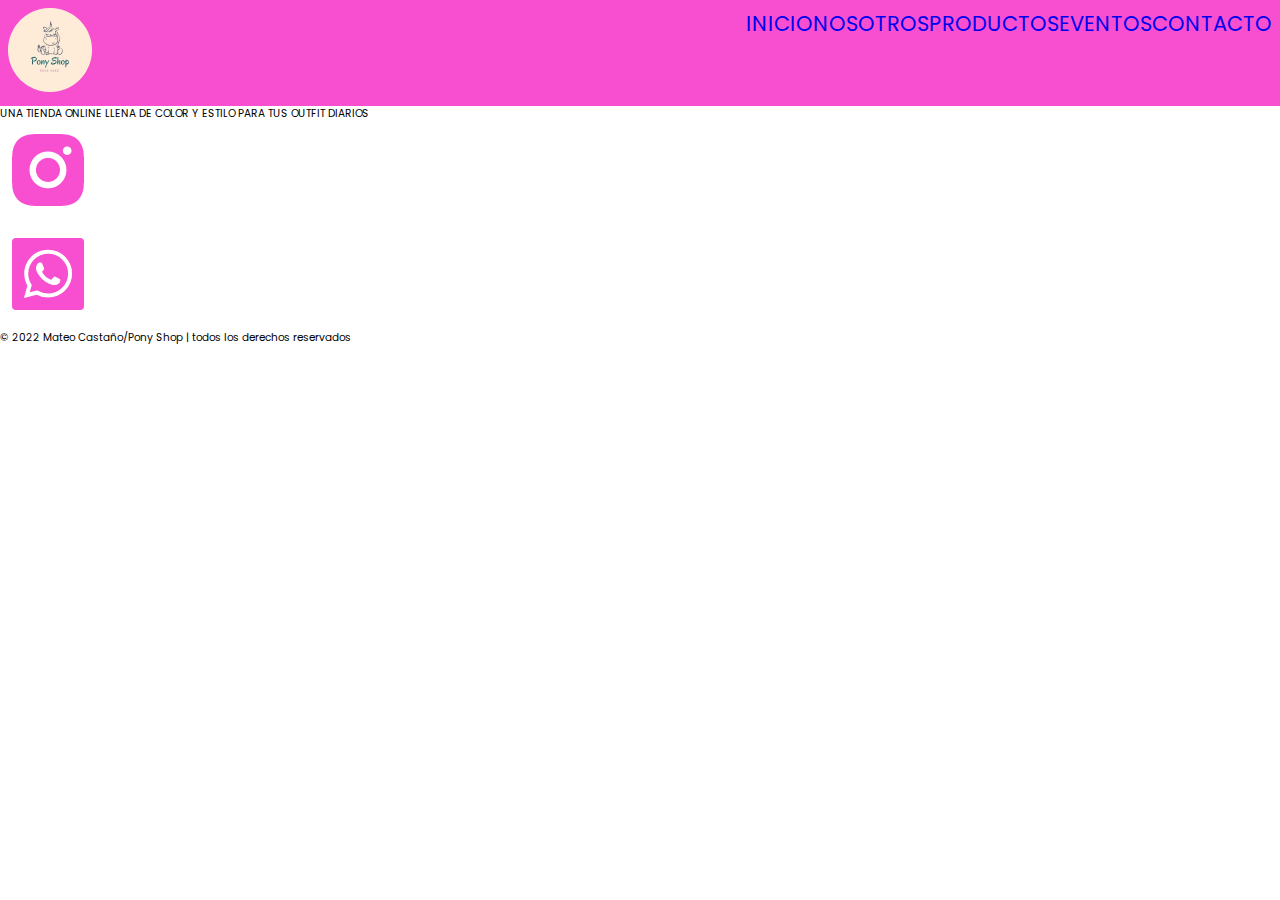
==== index.html @ 438d308e "aqui empiezo a usar git" ====
<!DOCTYPE html>
<html lang="es">

<head>
    <meta charset="UTF-8">
    <meta http-equiv="X-UA-Compatible" content="IE=edge">
    <meta name="viewport" content="width=device-width, initial-scale=1.0">
    <link rel="stylesheet" href="./css/index.css">
    <link rel="shortcut icon" href="./images/logo header.png" type="image/x-icon">
    <title>Pony Shop</title>
</head>
<body>
    <header>
        <nav class="navbar">
            <div class="logo__header">
                <img src="./images/logo header.png" alt="">
            </div>
            <ul class="menu">
                <li class="menu__item">
                    <a class="menu__link" href="index.html">INICIO</a>
                </li>
                <li class="menu__item">
                    <a class="menu__link" href="./pages/nosotros.html">NOSOTROS</a>
                </li>
                <li class="menu__item">
                    <a class="menu__link" href="./pages/productos.html">PRODUCTOS</a>
                </li>
                <li class="menu__item">
                    <a class="menu__link" href="./pages/eventos.html">EVENTOS</a>
                </li>
                <li class="menu__item">
                    <a class="menu__link" href="./pages/contacto.html">CONTACTO</a>
                </li>
            </ul>
        </nav>
    </header>
    <main>
        <section>
            <article>
                <p>UNA TIENDA ONLINE LLENA DE COLOR Y ESTILO
                    PARA TUS OUTFIT DIARIOS</p>
            </article>
        </section>
    </main>
    <footer>
        <article>
            <div>
                <a href="https://www.instagram.com/pony.shop22/" target="_blank">
                    <img src="./images/instagram-alt-logo-96 2.png" alt="">
                </a>
            </div>
            <div>
                <a href="">
                    <img src="./images/whatsapp-square-logo-96 (2) 2.png" alt="">
                </a>
            </div>
        </article>
        <article>
            <p>© 2022 Mateo Castaño/Pony Shop | todos los derechos reservados</p>
        </article>
    </footer>
</body>

</html>
---- css/index.css ----
/* Imports */
@import url('https://fonts.googleapis.com/css2?family=Poppins:wght@300;500;600&display=swap');

/* Normalize */

*{
    margin: 0%;
    padding: 0%;
    box-sizing: border-box;
}
html{
    font-size: 65.5%;
}
body {

    font-family: 'Poppins', sans-serif;
}
ul{
    list-style-type: none;
}
a{
    text-decoration: none;
    font-size: var(--txt-md);
}
/* Variables */

:root{

/* Paleta */

    --color1:#FDCAE1;
    --color2:#84B6F4;
    --color3:#BC98F3;
    --color4:#F74FD0;

 /* Font sizes */

    --txt-xxl:48em;
    --txt-xl:3.6em;
    --txt-lg:3.2em;
    --txt-md:2em;
    --txt-sm:1..6em;
}

header{
    background-color:var(--color4);
}

.navbar{
    display: flex;
    justify-content: space-between;
    padding: 0.8rem;
}

.menu{
    display: flex;
}

.menu .menu__item{
    display: flex;
}
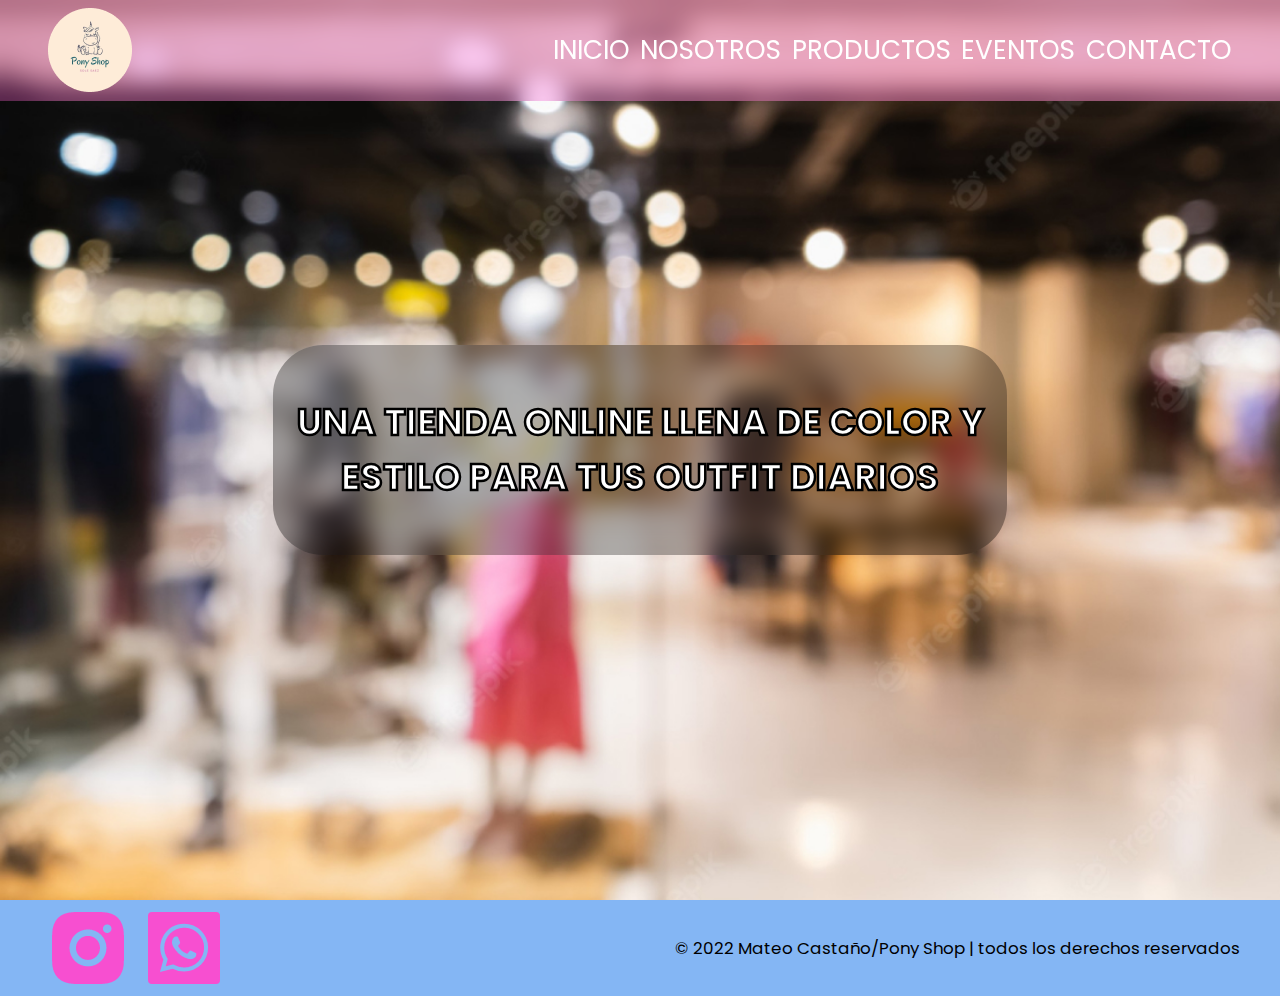
==== commit e6f9b427: "se aplican estilos css a la pagina home" ====
--- a/index.html
+++ b/index.html
@@ -11,7 +11,7 @@
 </head>
 <body>
     <header>
-        <nav class="navbar">
+        <nav class="navbar container">
             <div class="logo__header">
                 <img src="./images/logo header.png" alt="">
             </div>
@@ -34,31 +34,28 @@
             </ul>
         </nav>
     </header>
-    <main>
-        <section>
-            <article>
-                <p>UNA TIENDA ONLINE LLENA DE COLOR Y ESTILO
-                    PARA TUS OUTFIT DIARIOS</p>
+    <main class="welcome">
+        <section class="welcome__txtcontainer">
+            <article  class="welcome__frase">
+                <h1>UNA TIENDA ONLINE LLENA DE COLOR Y ESTILO
+                    PARA TUS OUTFIT DIARIOS</h1>
             </article>
         </section>
     </main>
     <footer>
-        <article>
-            <div>
-                <a href="https://www.instagram.com/pony.shop22/" target="_blank">
-                    <img src="./images/instagram-alt-logo-96 2.png" alt="">
-                </a>
-            </div>
-            <div>
-                <a href="">
-                    <img src="./images/whatsapp-square-logo-96 (2) 2.png" alt="">
-                </a>
-            </div>
-        </article>
-        <article>
-            <p>© 2022 Mateo Castaño/Pony Shop | todos los derechos reservados</p>
-        </article>
+        <section class="foot container">
+            <article class="foot__social">
+                    <a href="https://www.instagram.com/pony.shop22/" target="_blank">
+                        <img src="./images/instagram-alt-logo-96 2.png" alt="">
+                    </a>
+                    <a href="">
+                        <img src="./images/whatsapp-square-logo-96 (2) 2.png" alt="">
+                    </a>
+            </article>
+            <article class="foot__cpy">
+                <p>© 2022 Mateo Castaño/Pony Shop | todos los derechos reservados</p>
+            </article>
+        </section>  
     </footer>
 </body>
-
 </html>--- a/css/index.css
+++ b/css/index.css
@@ -1,5 +1,34 @@
 /* Imports */
 @import url('https://fonts.googleapis.com/css2?family=Poppins:wght@300;500;600&display=swap');
+
+/* Variables */
+
+:root{
+
+    /* Paleta */
+    
+        --color1:#FDCAE1;
+        --color2:#84B6F4;
+        --color3:#BC98F3;
+        --color4:#f74fd0;
+    
+     /* Font sizes */
+    
+        --txt-xxl:48em;
+        --txt-xl:3.6em;
+        --txt-lg:3.2em;
+        --txt-md:2em;
+        --txt-sm:1..6em;
+    
+    /* Spacings */
+    
+        --sp-xxl: 12rem;
+        --sp-xl: 8rem;
+        --sp-lg: 5rem;
+        --sp-md: 3.2rem;
+        --sp-sm: 1.6rem;
+        --sp-xs: 0.8rem;
+    }
 
 /* Normalize */
 
@@ -14,48 +43,103 @@
 body {
 
     font-family: 'Poppins', sans-serif;
+    width: 100%;
 }
+.container{
+    max-width: 1200px;
+    margin: 0 auto;
+}
+
 ul{
     list-style-type: none;
 }
 a{
     text-decoration: none;
-    font-size: var(--txt-md);
+    color:white;
+    display: flex;
+    align-items: center
 }
-/* Variables */
-
-:root{
-
-/* Paleta */
-
-    --color1:#FDCAE1;
-    --color2:#84B6F4;
-    --color3:#BC98F3;
-    --color4:#F74FD0;
-
- /* Font sizes */
-
-    --txt-xxl:48em;
-    --txt-xl:3.6em;
-    --txt-lg:3.2em;
-    --txt-md:2em;
-    --txt-sm:1..6em;
+a:hover {
+    color: #FF0000;
+}
+a:visited {
+    color: none;
+}
+a:link {
+    color: none ;
 }
 
+/* Header/Navar*/
+
 header{
-    background-color:var(--color4);
+    position: fixed;
+    background-color: rgba(247, 79, 208, 0.3);
+    -webkit-backdrop-filter: blur(1rem);
+    backdrop-filter: blur(1rem);
+    width: 100%;
+    font-size:2.5em;
 }
-
 .navbar{
     display: flex;
     justify-content: space-between;
-    padding: 0.8rem;
+    align-items: center;
+    padding: var(--sp-xs);
+}
+.navbar .logo__header{
+    height:84px;
+}
+.navbar .menu{
+    display: flex;
+    flex-wrap: wrap;
+    gap: 1rem;
 }
 
-.menu{
+
+/* Main */
+
+main.welcome{
+    background-image:url(../images/homepageback.jpg);
     display: flex;
+    justify-content: center;
+    align-items: center;
+    width: 100%;
+    height: 100vh;
+    background-repeat: no-repeat;
+    background-size: cover;
 }
 
-.menu .menu__item{
+.welcome__txtcontainer .welcome__frase h1{
     display: flex;
-}+    align-items: center;
+    background-color: rgba(0, 0, 0, 0.3);
+    -webkit-backdrop-filter: blur(1rem);
+    backdrop-filter: blur(1rem);
+    -webkit-text-stroke: 2.5px black;
+    border-radius: 50px;
+    width: 70rem;
+    height: 20rem;
+    font-size: 36px;
+    text-align: center;
+    color: white;
+    
+}
+
+/* Footer */
+
+footer {
+    background-color:var(--color2);
+    width: 100%;
+}
+section.foot{
+    display: flex;
+    align-items: center;
+    justify-content: space-between;
+}
+section .foot__social{
+    display: flex;
+    align-items: center;
+}
+.foot__cpy p{
+    font-size: var(--sp-sm);
+}
+
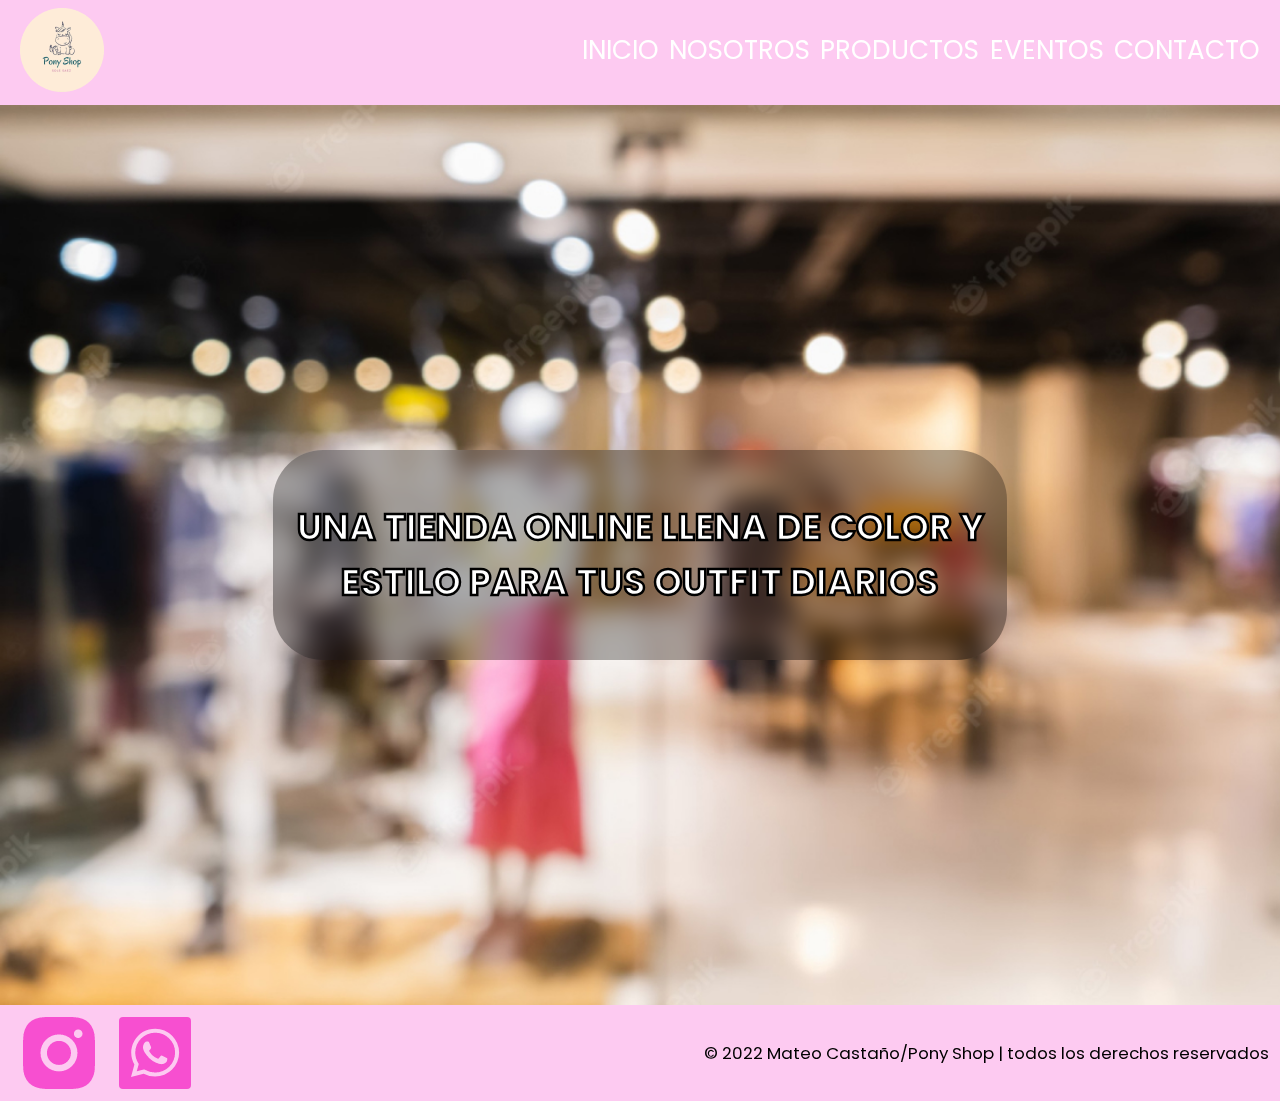
==== commit ce8fa87c: "recuperando todos mis archivos y codigo, realizo prueba de push" ====
--- a/index.html
+++ b/index.html
@@ -53,7 +53,7 @@
                     </a>
             </article>
             <article class="foot__cpy">
-                <p>© 2022 Mateo Castaño/Pony Shop | todos los derechos reservados</p>
+                <p>© 2022 Mateo Castaño/Pony Shop | todos los derechos reservados</p> 
             </article>
         </section>  
     </footer>
--- a/css/index.css
+++ b/css/index.css
@@ -1,104 +1,145 @@
 /* Imports */
 @import url('https://fonts.googleapis.com/css2?family=Poppins:wght@300;500;600&display=swap');
+@import url('https://fonts.googleapis.com/css2?family=Anton&display=swap');
+
 
 /* Variables */
 
-:root{
+:root {
 
     /* Paleta */
-    
-        --color1:#FDCAE1;
-        --color2:#84B6F4;
-        --color3:#BC98F3;
-        --color4:#f74fd0;
-    
-     /* Font sizes */
-    
-        --txt-xxl:48em;
-        --txt-xl:3.6em;
-        --txt-lg:3.2em;
-        --txt-md:2em;
-        --txt-sm:1..6em;
-    
+
+    --color1: #FDCAE1;
+    --color2: #84B6F4;
+    --color3: #BC98F3;
+    --color4: #f74fd0;
+
+    /* Font sizes */
+
+    --txt-xxl: 48em;
+    --txt-xl: 3.6em;
+    --txt-lg: 3.2em;
+    --txt-md: 2em;
+    --txt-sm: 1..6em;
+
     /* Spacings */
-    
-        --sp-xxl: 12rem;
-        --sp-xl: 8rem;
-        --sp-lg: 5rem;
-        --sp-md: 3.2rem;
-        --sp-sm: 1.6rem;
-        --sp-xs: 0.8rem;
-    }
+
+    --sp-xxl: 12rem;
+    --sp-xl: 8rem;
+    --sp-lg: 5rem;
+    --sp-md: 3.2rem;
+    --sp-sm: 1.6rem;
+    --sp-xs: 0.8rem;
+}
 
 /* Normalize */
 
-*{
+* {
     margin: 0%;
     padding: 0%;
     box-sizing: border-box;
 }
-html{
+
+html {
     font-size: 65.5%;
 }
+
 body {
-
     font-family: 'Poppins', sans-serif;
     width: 100%;
 }
-.container{
-    max-width: 1200px;
+
+body {
+    animation: changebg 5s infinite alternate linear;
+}
+
+@keyframes changebg {
+    0% {
+        background: #84B6F4;
+    }
+
+    25% {
+        background: #BC98F3;
+    }
+
+    50% {
+        background: #FDCAE1;
+    }
+
+    75% {
+        background: #FDCAE1;
+    }
+
+    100% {
+        background: #84B6F4;
+    }
+}
+p{
+    font-size: var(--sp-sm);
+    text-align: justify;
+}
+
+.container {
+    max-width: 120rem;
     margin: 0 auto;
 }
 
-ul{
+ul {
     list-style-type: none;
 }
-a{
+
+a {
     text-decoration: none;
-    color:white;
+    color: white;
     display: flex;
     align-items: center
 }
+
 a:hover {
     color: #FF0000;
 }
+
 a:visited {
     color: none;
 }
+
 a:link {
-    color: none ;
+    color: none;
 }
 
 /* Header/Navar*/
 
-header{
-    position: fixed;
+header {
     background-color: rgba(247, 79, 208, 0.3);
     -webkit-backdrop-filter: blur(1rem);
     backdrop-filter: blur(1rem);
     width: 100%;
-    font-size:2.5em;
-}
-.navbar{
+    height: 10rem;
+    font-size: 2.5em;
+}
+
+.navbar {
     display: flex;
     justify-content: space-between;
     align-items: center;
     padding: var(--sp-xs);
 }
-.navbar .logo__header{
-    height:84px;
-}
-.navbar .menu{
+
+.navbar .logo__header {
+    height: 84px;
+}
+
+.navbar .menu {
     display: flex;
     flex-wrap: wrap;
     gap: 1rem;
 }
 
 
-/* Main */
-
-main.welcome{
-    background-image:url(../images/homepageback.jpg);
+/* Main pagina 1*/
+
+main.welcome {
+    background-image: url(../images/homepageback.jpg);
     display: flex;
     justify-content: center;
     align-items: center;
@@ -108,7 +149,7 @@
     background-size: cover;
 }
 
-.welcome__txtcontainer .welcome__frase h1{
+.welcome__txtcontainer .welcome__frase h1 {
     display: flex;
     align-items: center;
     background-color: rgba(0, 0, 0, 0.3);
@@ -121,25 +162,92 @@
     font-size: 36px;
     text-align: center;
     color: white;
-    
+
+}
+
+/* Main pagina 2 */
+
+article.banner {
+    bottom: 9.6rem;
+    font-family: 'Anton', sans-serif;
+    background-color: rgb(128, 2, 111);
+}
+
+article.banner h1.banner__title {
+    color: transparent;
+    text-align: center;
+    text-transform: uppercase;
+    font-size: 20em;
+    font-weight: bold;
+
+    background-image: url(../images/bg_image.jpg);
+    background-repeat: no-repeat;
+    background-size: cover;
+    background-position: center;
+
+    background-clip: text;
+    -webkit-background-clip: text;
+    -webkit-text-fill-color: transparent;
+}
+section.card {
+    display: flex;
+    justify-content: space-around;
+    padding: var(--sp-sm);
+}
+
+article.card__present{
+    display: flex;
+    gap: 30px;
+    align-items: center;
+    flex-direction: column;
+    justify-content: center;
+    flex-wrap: wrap;
+    padding: var(--sp-sm);
+    margin: 20px;
+
+    background-color: rgba(255, 255, 255, 0.39);
+    -webkit-backdrop-filter: blur(1rem);
+    backdrop-filter: blur(1rem);
+    width: 100%;
+    font-size: 2.5em;
+}
+article.card__present h2{
+    text-decoration:overline double;
+    font-style: italic;
+}
+ 
+section.masInfo{
+    background-color: rgba(255, 255, 255, 0.39);
+    -webkit-backdrop-filter: blur(1rem);
+    backdrop-filter: blur(1rem);
+    width: 100%;
+    font-size: 2.5em;
+}
+section.masInfo p.masInfo__ph{
+    padding: var(--sp-sm);
 }
 
 /* Footer */
 
 footer {
-    background-color:var(--color2);
-    width: 100%;
-}
-section.foot{
+    background-color: rgba(247, 79, 208, 0.3);
+    -webkit-backdrop-filter: blur(1rem);
+    backdrop-filter: blur(1rem);
+    width: 100%;
+    font-size: 2.5em;
+}
+
+section.foot {
     display: flex;
     align-items: center;
     justify-content: space-between;
 }
-section .foot__social{
-    display: flex;
-    align-items: center;
-}
-.foot__cpy p{
+
+section .foot__social {
+    display: flex;
+    align-items: center;
+}
+
+.foot__cpy p {
     font-size: var(--sp-sm);
-}
-
+}